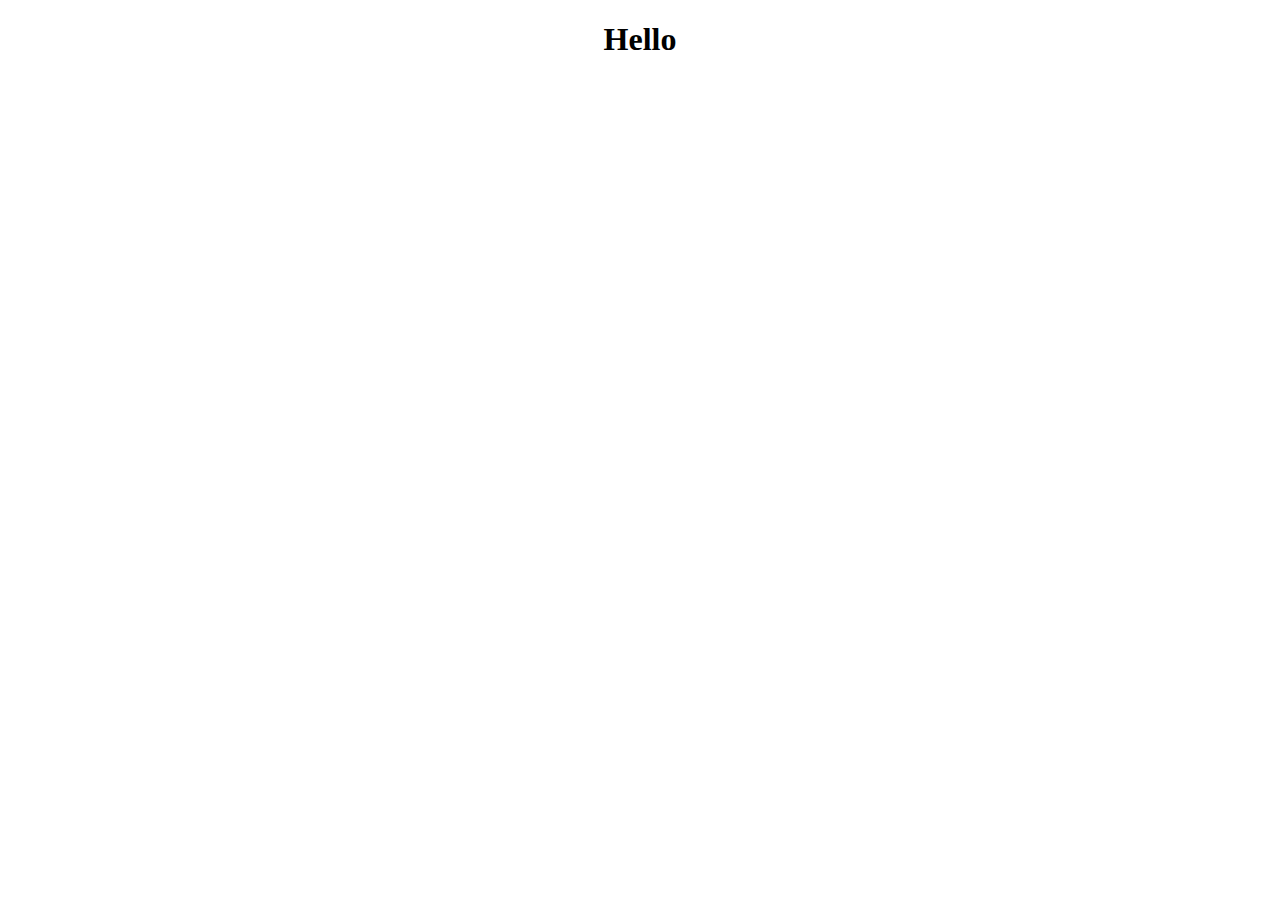
==== index.html @ ec96bca0 "First Stage" ====
<!DOCTYPE html>
<html lang="en">
  <head>
    <meta charset="UTF-8" />
    <meta name="viewport" content="width=device-width, initial-scale=1.0" />
    <title>Document</title>
  </head>
  <body>
    <div>
      <center>
        <h1>Hello</h1>
      </center>
    </div>
  </body>
</html>
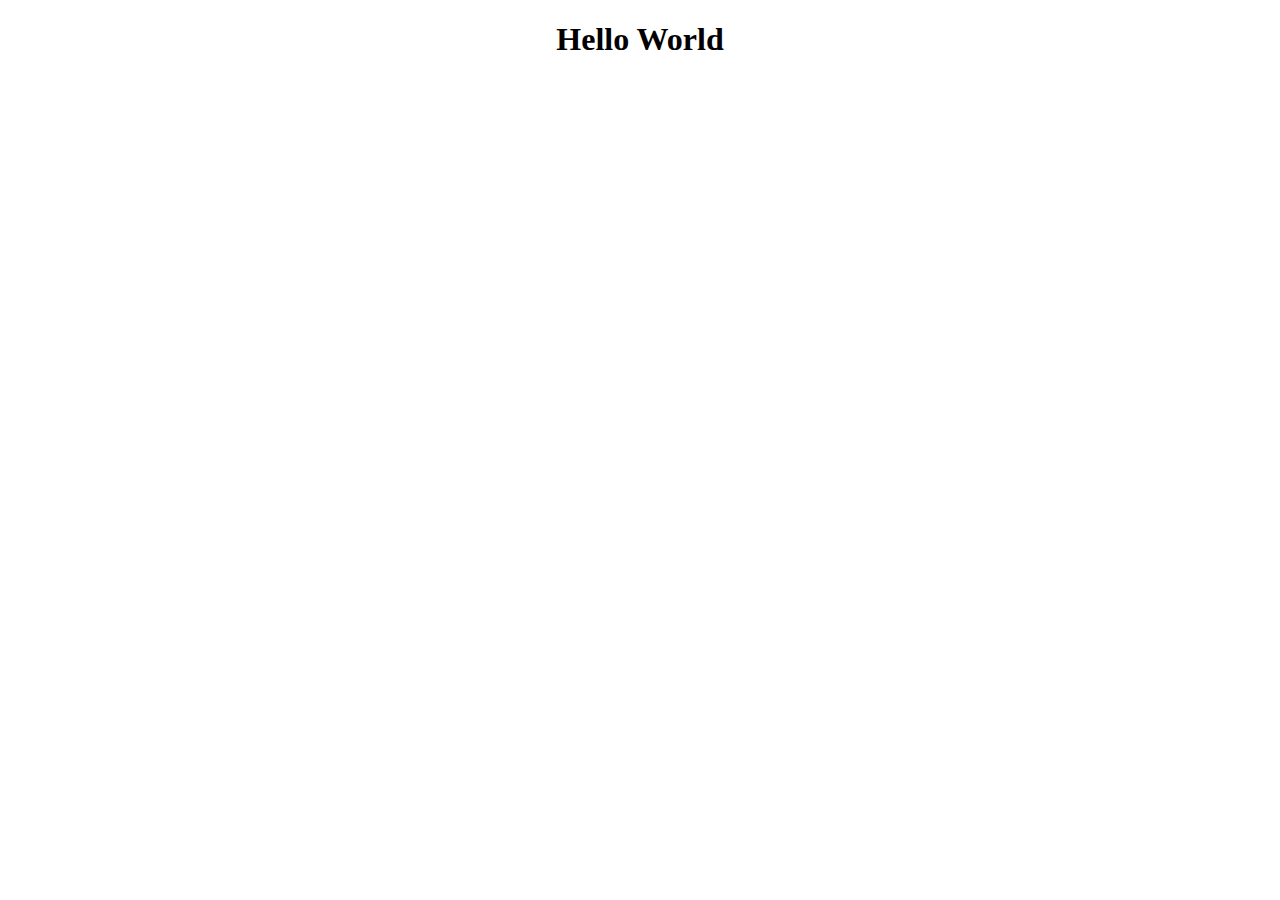
==== commit 1ce30dba: "Initial Commit" ====
--- a/index.html
+++ b/index.html
@@ -8,7 +8,7 @@
   <body>
     <div>
       <center>
-        <h1>Hello</h1>
+        <h1>Hello World</h1>
       </center>
     </div>
   </body>
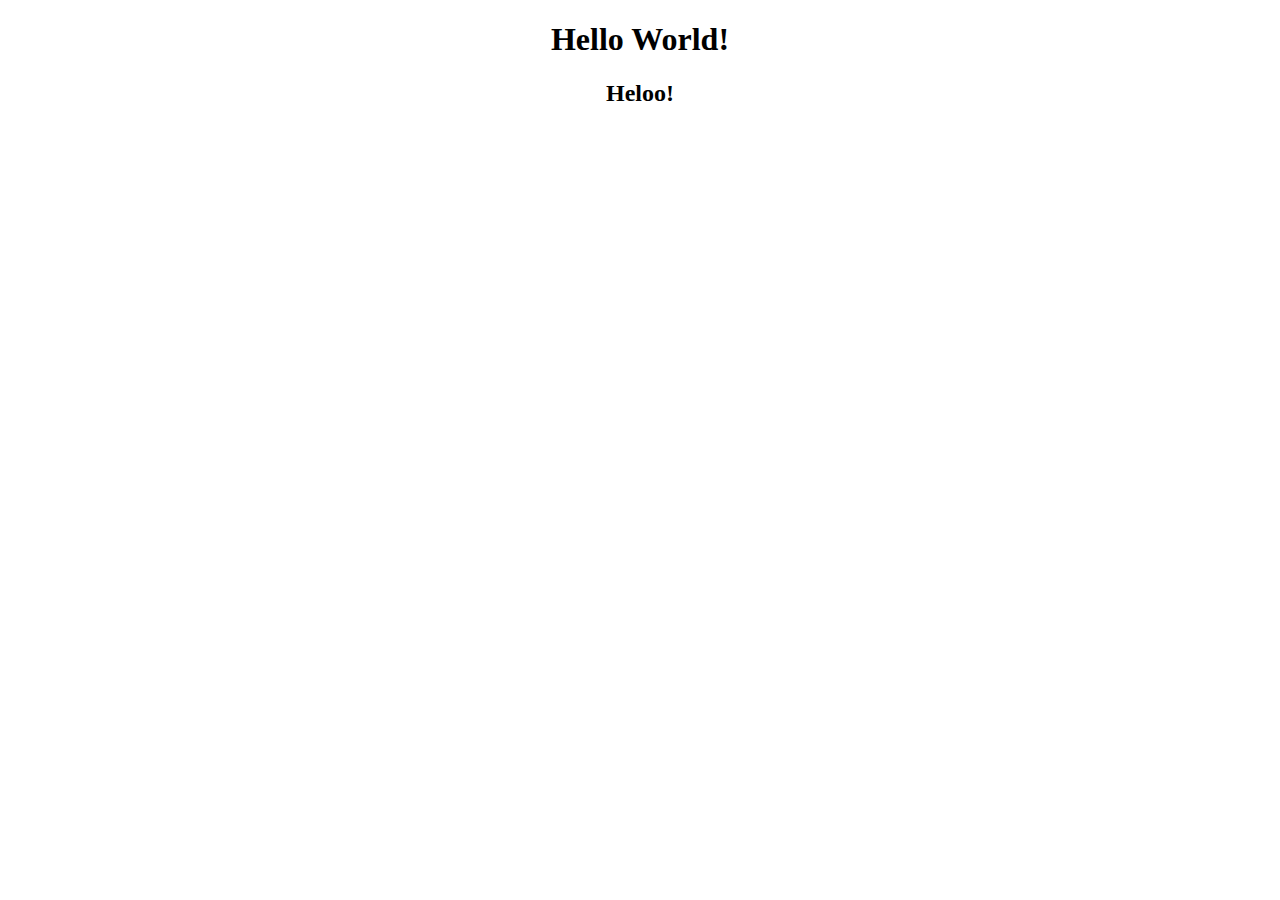
==== commit 384de0d3: "First" ====
--- a/index.html
+++ b/index.html
@@ -8,7 +8,8 @@
   <body>
     <div>
       <center>
-        <h1>Hello World</h1>
+        <h1>Hello World!</h1>
+        <h2>Heloo!</h2>
       </center>
     </div>
   </body>
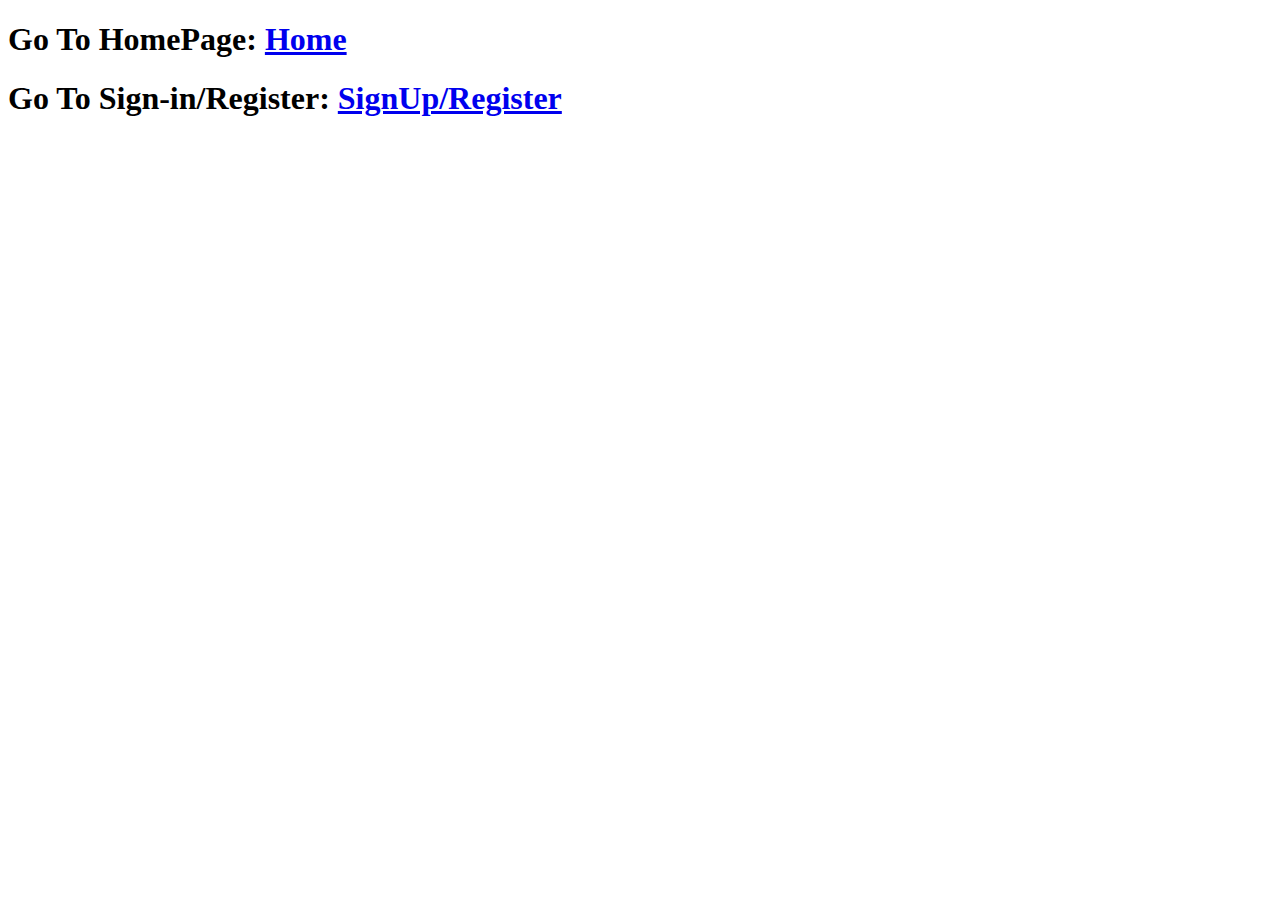
==== commit 272ef4f6: "First" ====
--- a/index.html
+++ b/index.html
@@ -3,14 +3,20 @@
   <head>
     <meta charset="UTF-8" />
     <meta name="viewport" content="width=device-width, initial-scale=1.0" />
-    <title>Document</title>
+    <title>Index</title>
   </head>
   <body>
-    <div>
-      <center>
-        <h1>Hello World!</h1>
-        <h2>Heloo!</h2>
-      </center>
-    </div>
+    <h1>
+      Go To HomePage:
+      <a class="nav-link" href="home.html"
+        >Home<span class="sr-only"></span>
+      </a>
+    </h1>
+    <h1>
+      Go To Sign-in/Register:
+      <a class="nav-link" href="signin.html"
+        >SignUp/Register<span class="sr-only"></span>
+      </a>
+    </h1>
   </body>
 </html>
